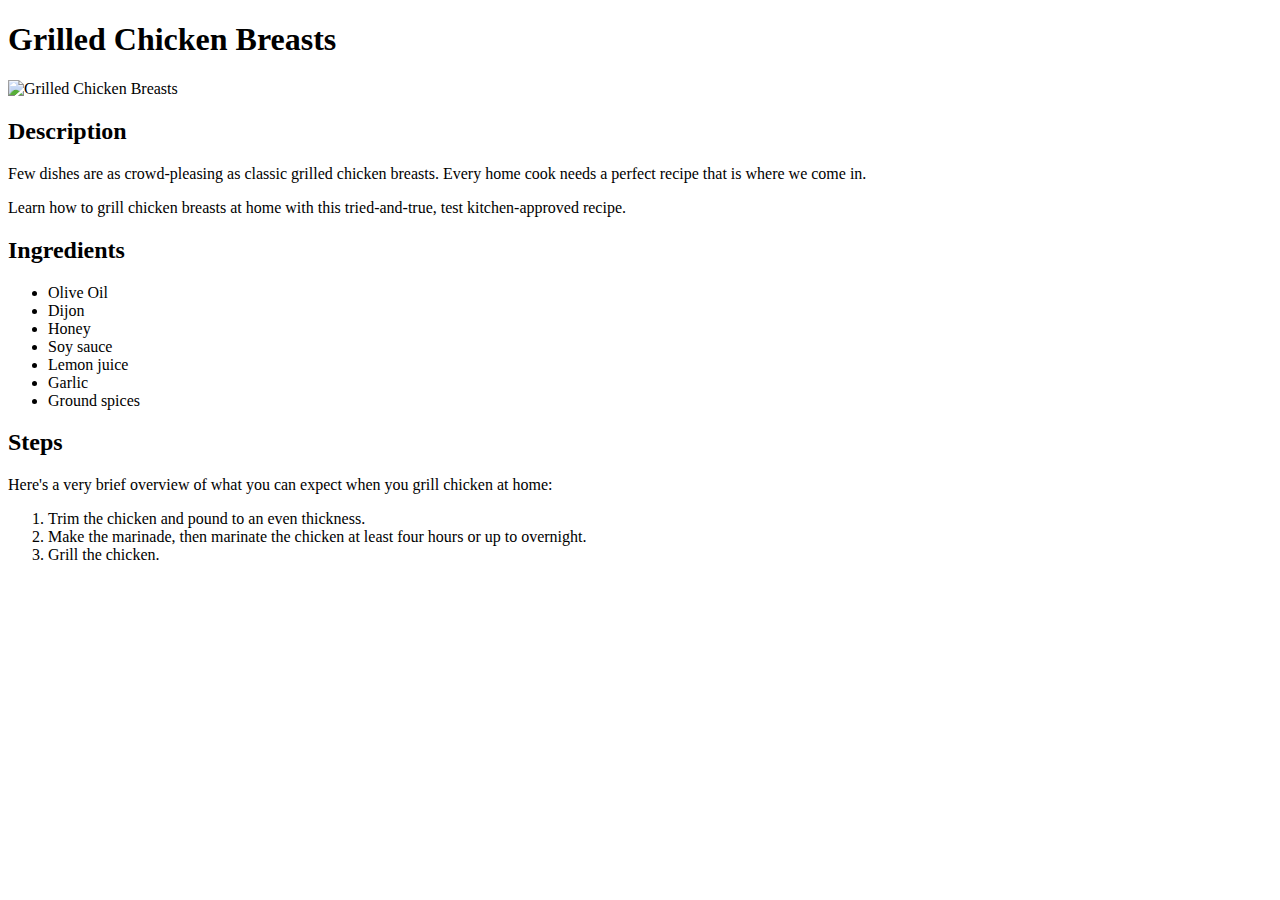
==== recipes/grilled-chicken.html @ 88759948 "Added a recipe directory with three recipes" ====
<!DOCTYPE html>
<html lang="en">
  <head>
    <meta charset="UTF-8" />
    <meta name="viewport" content="width=device-width, initial-scale=1.0" />
    <title>Grilled Chicken Breasts</title>
  </head>
  <body>
    <h1>Grilled Chicken Breasts</h1>

    <img
      src="https://www.allrecipes.com/thmb/M8U_g0jDi-vgNCiwnTYdHY32GU0=/0x512/filters:no_upscale():max_bytes(150000):strip_icc():format(webp)/8648903_The-Perfect-Grilled-Chicken-Breasts_Dotdash-Meredith-Food-Studios_4x3-64f4be142d564b6f839339a16b6f59a2.jpg"
      alt="Grilled Chicken Breasts"
    />

    <h2>Description</h2>

    <p>
      Few dishes are as crowd-pleasing as classic grilled chicken breasts. Every
      home cook needs a perfect recipe that is where we come in.
    </p>

    <p>
      Learn how to grill chicken breasts at home with this tried-and-true, test
      kitchen-approved recipe.
    </p>

    <h2>Ingredients</h2>
    <ul>
      <li>Olive Oil</li>
      <li>Dijon</li>
      <li>Honey</li>
      <li>Soy sauce</li>
      <li>Lemon juice</li>
      <li>Garlic</li>
      <li>Ground spices</li>
    </ul>

    <h2>Steps</h2>
    <p>
      Here's a very brief overview of what you can expect when you grill chicken
      at home:
    </p>
    <ol>
      <li>Trim the chicken and pound to an even thickness.</li>
      <li>
        Make the marinade, then marinate the chicken at least four hours or up
        to overnight.
      </li>
      <li>Grill the chicken.</li>
    </ol>
  </body>
</html>
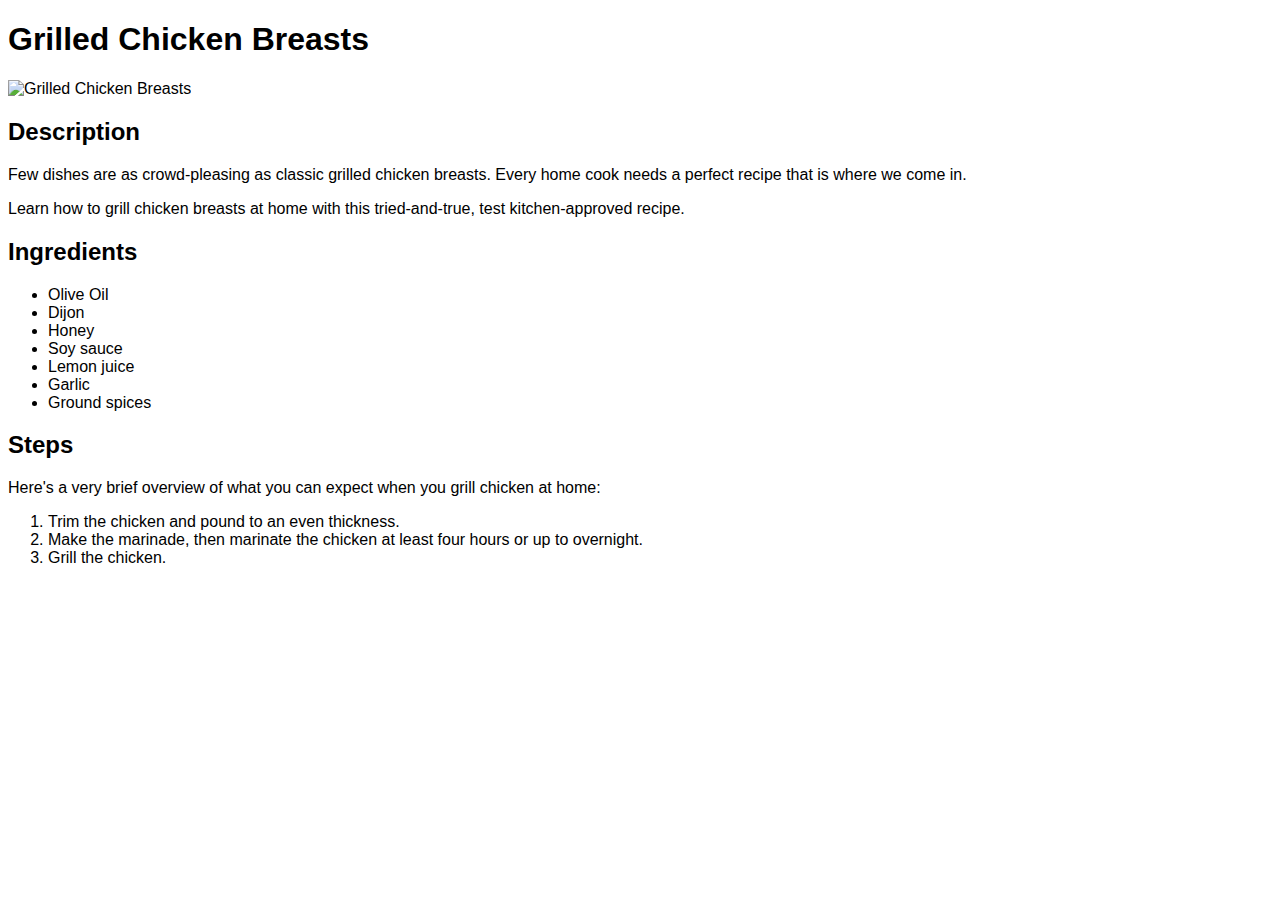
==== commit 4dcdcba8: "Work in progress" ====
--- a/recipes/grilled-chicken.html
+++ b/recipes/grilled-chicken.html
@@ -3,51 +3,54 @@
   <head>
     <meta charset="UTF-8" />
     <meta name="viewport" content="width=device-width, initial-scale=1.0" />
+    <link rel="stylesheet" href="../style.css" />
     <title>Grilled Chicken Breasts</title>
   </head>
   <body>
-    <h1>Grilled Chicken Breasts</h1>
+    <div class="grilled-chicken">
+      <h1>Grilled Chicken Breasts</h1>
 
-    <img
-      src="https://www.allrecipes.com/thmb/M8U_g0jDi-vgNCiwnTYdHY32GU0=/0x512/filters:no_upscale():max_bytes(150000):strip_icc():format(webp)/8648903_The-Perfect-Grilled-Chicken-Breasts_Dotdash-Meredith-Food-Studios_4x3-64f4be142d564b6f839339a16b6f59a2.jpg"
-      alt="Grilled Chicken Breasts"
-    />
+      <img
+        src="https://www.allrecipes.com/thmb/M8U_g0jDi-vgNCiwnTYdHY32GU0=/0x512/filters:no_upscale():max_bytes(150000):strip_icc():format(webp)/8648903_The-Perfect-Grilled-Chicken-Breasts_Dotdash-Meredith-Food-Studios_4x3-64f4be142d564b6f839339a16b6f59a2.jpg"
+        alt="Grilled Chicken Breasts"
+      />
 
-    <h2>Description</h2>
+      <h2>Description</h2>
 
-    <p>
-      Few dishes are as crowd-pleasing as classic grilled chicken breasts. Every
-      home cook needs a perfect recipe that is where we come in.
-    </p>
+      <p>
+        Few dishes are as crowd-pleasing as classic grilled chicken breasts.
+        Every home cook needs a perfect recipe that is where we come in.
+      </p>
 
-    <p>
-      Learn how to grill chicken breasts at home with this tried-and-true, test
-      kitchen-approved recipe.
-    </p>
+      <p>
+        Learn how to grill chicken breasts at home with this tried-and-true,
+        test kitchen-approved recipe.
+      </p>
 
-    <h2>Ingredients</h2>
-    <ul>
-      <li>Olive Oil</li>
-      <li>Dijon</li>
-      <li>Honey</li>
-      <li>Soy sauce</li>
-      <li>Lemon juice</li>
-      <li>Garlic</li>
-      <li>Ground spices</li>
-    </ul>
+      <h2>Ingredients</h2>
+      <ul>
+        <li>Olive Oil</li>
+        <li>Dijon</li>
+        <li>Honey</li>
+        <li>Soy sauce</li>
+        <li>Lemon juice</li>
+        <li>Garlic</li>
+        <li>Ground spices</li>
+      </ul>
 
-    <h2>Steps</h2>
-    <p>
-      Here's a very brief overview of what you can expect when you grill chicken
-      at home:
-    </p>
-    <ol>
-      <li>Trim the chicken and pound to an even thickness.</li>
-      <li>
-        Make the marinade, then marinate the chicken at least four hours or up
-        to overnight.
-      </li>
-      <li>Grill the chicken.</li>
-    </ol>
+      <h2>Steps</h2>
+      <p>
+        Here's a very brief overview of what you can expect when you grill
+        chicken at home:
+      </p>
+      <ol>
+        <li>Trim the chicken and pound to an even thickness.</li>
+        <li>
+          Make the marinade, then marinate the chicken at least four hours or up
+          to overnight.
+        </li>
+        <li>Grill the chicken.</li>
+      </ol>
+    </div>
   </body>
 </html>
--- a/style.css
+++ b/style.css
@@ -0,0 +1,28 @@
+body {
+  font-family: Verdana, Geneva, Tahoma, sans-serif;
+}
+
+.title {
+  color: #fff;
+  background-color: #1bc874;
+}
+
+.list {
+  background-color: #1bc874;
+  color: #fff;
+}
+
+/* Grilled Chicken Breasts */
+/* .grilled-chicken {
+  background-color: #1bc874;
+  color: #fff;
+} */
+
+/* Kabobs */
+/* .kabobs {
+} */
+
+/* Pulled-Ham */
+/* .pulled-ham {
+  display: none;
+} */
